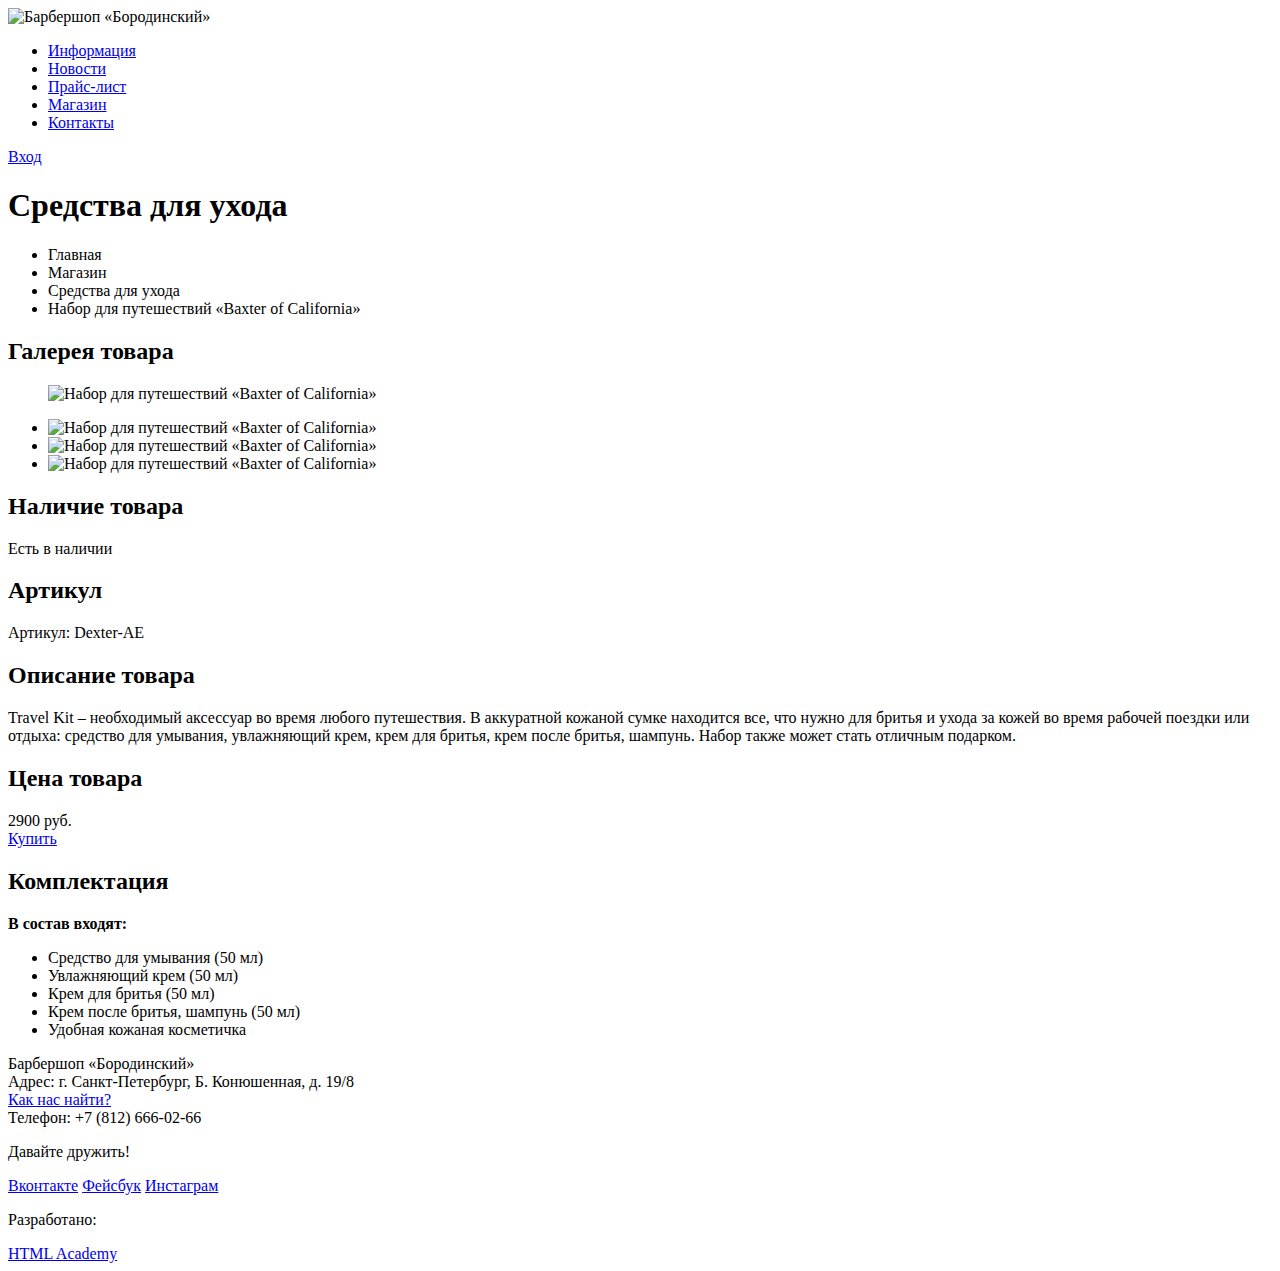
==== catalog-item.html @ 9498ff8b "Домашнее задание №2" ====
<!DOCTYPE html>
<html lang="ru">
  <head>
    <meta charset="utf-8">
    <title>Барбершоп «Бородинский»</title>
    <link rel="stylesheet" href="css/style.css">
  </head>
  <body>
    <header class="main-header">
      <div class="container">
        <div class="second-page-logo">
          <img src="http://placehold.it/111x24" width="111" height="24" alt="Барбершоп «Бородинский»">
        </div>
        <nav class="main-navigation">
          <ul>
            <li>
              <a href="#">Информация</a>
            </li>
            <li>
              <a href="#">Новости</a>
            </li>
            <li>
              <a href="#">Прайс-лист</a>
            </li>
            <li>
              <a class="main-navigation-active" href="#">Магазин</a>
            </li>
            <li>
              <a href="#">Контакты</a>
            </li>
          </ul>
        </nav>
        <div class="user-block">
          <a class="login" href="#">Вход</a>
        </div>
      </div>
    </header>
    <main class="container">
      <h1 class="second-page-title">Средства для ухода</h1>
      <ul class="breadcrumbs">
        <li>Главная</li>
        <li>Магазин</li>
        <li>Средства для ухода</li>
        <li class="breadcrumbs-active">Набор для путешествий «Baxter of California»</li>
      </ul>
      <section class="gallery">
        <h2 class="hidden">Галерея товара</h2>
        <figure class="gallery-content">
          <img src="http://placehold.it/486x524" width="486" height="524" alt="Набор для путешествий «Baxter of California»">
        </figure>
        <ul class="gallery-thumbs">
          <li><img src="http://placehold.it/166x175" width="166" height="175" alt="Набор для путешествий «Baxter of California»"></li>
          <li><img src="http://placehold.it/166x175" width="166" height="175" alt="Набор для путешествий «Baxter of California»"></li>
          <li><img src="http://placehold.it/166x175" width="166" height="175" alt="Набор для путешествий «Baxter of California»"></li>
        </ul>
      </section>
      <section class="availability">
        <h2 class="hidden">Наличие товара</h2>
        <p>Есть в наличии</p>
      </section>
      <section class="article-number">
        <h2 class="hidden">Артикул</h2>
        <p>Артикул: Dexter-AE</p>
      </section>
      <section class="desctiption">
        <h2 class="hidden">Описание товара</h2>
        <p>
          Travel Kit – необходимый аксессуар во время любого путешествия. В аккуратной кожаной сумке находится все, что нужно для бритья и ухода за кожей во время рабочей поездки или отдыха: средство для умывания, увлажняющий крем, крем для бритья, крем после бритья, шампунь. Набор также может стать отличным подарком.
        </p>
      </section>
      <section class="price">
        <h2 class="hidden">Цена товара</h2>
        <div class="goods-item-price">2900 руб.</div>
        <a class="btn" href="#">Купить</a>
      </section>
      <section class="include">
        <h2 class="hidden">Комплектация</h2>
        <b class="include-name">В состав входят:</b>
        <ul>
          <li>Средство для умывания (50 мл)</li>
          <li>Увлажняющий крем (50 мл)</li>
          <li>Крем для бритья (50 мл)</li>
          <li>Крем после бритья, шампунь (50 мл)</li>
          <li>Удобная кожаная косметичка</li>
        </ul>
      </section>
    </main>
    <footer class="main-footer">
      <div class="container">
        <section class="footer-contacts">
          Барбершоп «Бородинский»<br>
          Адрес: г. Санкт-Петербург, Б. Конюшенная, д. 19/8<br>
          <a href="#">Как нас найти?</a><br>
          Телефон: +7 (812) 666-02-66
        </section>
        <section class="footer-social">
          <p>Давайте дружить!</p>
          <a class="social-btn social-btn-vk" href="#">Вконтакте</a>
          <a class="social-btn social-btn-fb" href="#">Фейсбук</a>
          <a class="social-btn social-btn-inst" href="#">Инстаграм</a>
        </section>
        <section class="footer-copyright">
          <p>Разработано:</p>
          <a class="btn" href="https://htmlacademy.ru">HTML Academy</a>
        </section>
      </div>
    </footer>
    <script src="js/scripts.js"></script>
  </body>
</html>
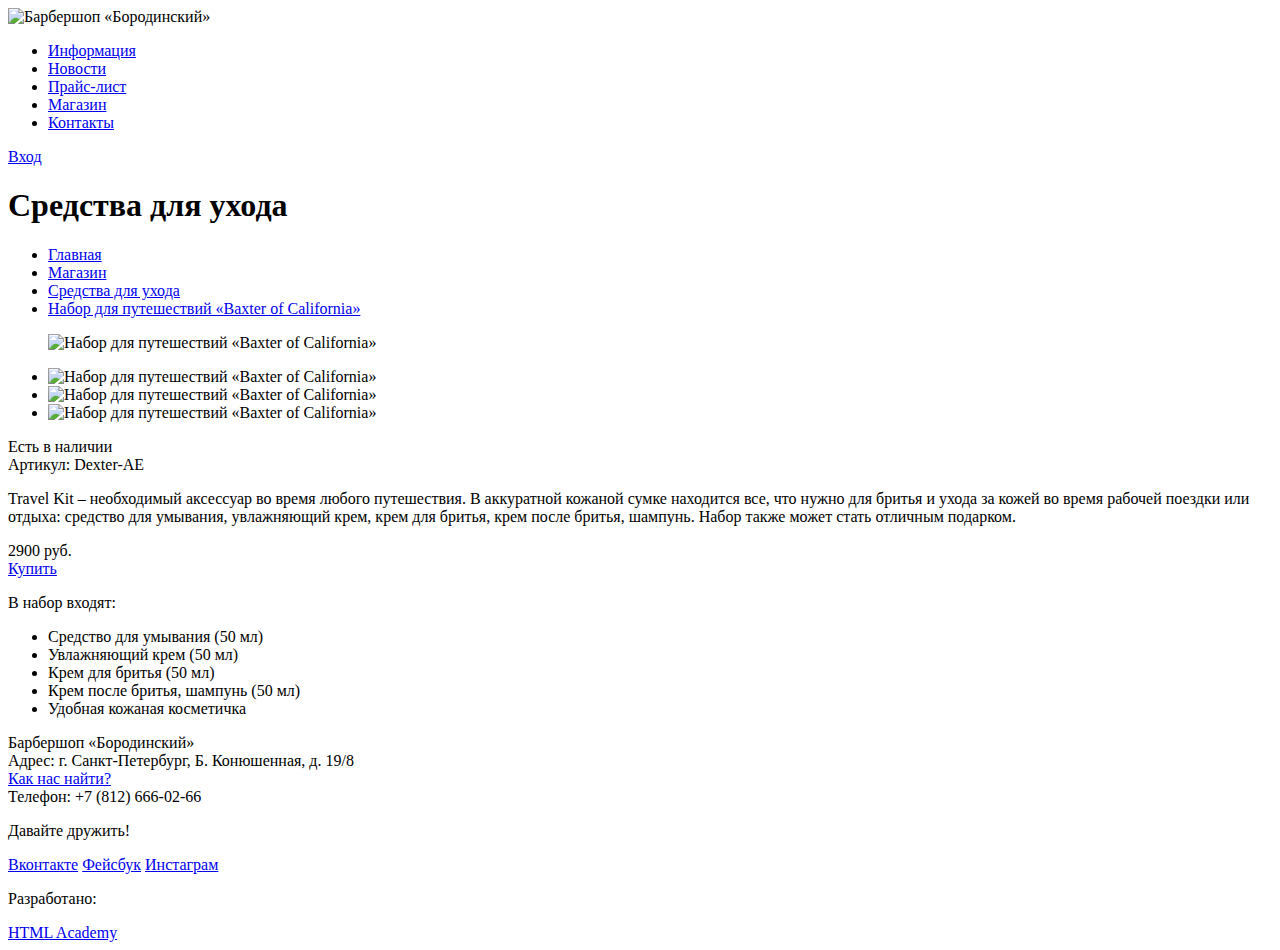
==== commit 41752ce3: "Внёс исправления по замечаниям" ====
--- a/catalog-item.html
+++ b/catalog-item.html
@@ -1,110 +1,93 @@
 <!DOCTYPE html>
 <html lang="ru">
-  <head>
-    <meta charset="utf-8">
-    <title>Барбершоп «Бородинский»</title>
-    <link rel="stylesheet" href="css/style.css">
-  </head>
-  <body>
-    <header class="main-header">
-      <div class="container">
-        <div class="second-page-logo">
-          <img src="http://placehold.it/111x24" width="111" height="24" alt="Барбершоп «Бородинский»">
-        </div>
-        <nav class="main-navigation">
-          <ul>
-            <li>
-              <a href="#">Информация</a>
-            </li>
-            <li>
-              <a href="#">Новости</a>
-            </li>
-            <li>
-              <a href="#">Прайс-лист</a>
-            </li>
-            <li>
-              <a class="main-navigation-active" href="#">Магазин</a>
-            </li>
-            <li>
-              <a href="#">Контакты</a>
-            </li>
-          </ul>
-        </nav>
-        <div class="user-block">
-          <a class="login" href="#">Вход</a>
-        </div>
-      </div>
-    </header>
-    <main class="container">
-      <h1 class="second-page-title">Средства для ухода</h1>
-      <ul class="breadcrumbs">
-        <li>Главная</li>
-        <li>Магазин</li>
-        <li>Средства для ухода</li>
-        <li class="breadcrumbs-active">Набор для путешествий «Baxter of California»</li>
-      </ul>
-      <section class="gallery">
-        <h2 class="hidden">Галерея товара</h2>
-        <figure class="gallery-content">
-          <img src="http://placehold.it/486x524" width="486" height="524" alt="Набор для путешествий «Baxter of California»">
-        </figure>
-        <ul class="gallery-thumbs">
-          <li><img src="http://placehold.it/166x175" width="166" height="175" alt="Набор для путешествий «Baxter of California»"></li>
-          <li><img src="http://placehold.it/166x175" width="166" height="175" alt="Набор для путешествий «Baxter of California»"></li>
-          <li><img src="http://placehold.it/166x175" width="166" height="175" alt="Набор для путешествий «Baxter of California»"></li>
-        </ul>
-      </section>
-      <section class="availability">
-        <h2 class="hidden">Наличие товара</h2>
-        <p>Есть в наличии</p>
-      </section>
-      <section class="article-number">
-        <h2 class="hidden">Артикул</h2>
-        <p>Артикул: Dexter-AE</p>
-      </section>
-      <section class="desctiption">
-        <h2 class="hidden">Описание товара</h2>
-        <p>
-          Travel Kit – необходимый аксессуар во время любого путешествия. В аккуратной кожаной сумке находится все, что нужно для бритья и ухода за кожей во время рабочей поездки или отдыха: средство для умывания, увлажняющий крем, крем для бритья, крем после бритья, шампунь. Набор также может стать отличным подарком.
-        </p>
-      </section>
-      <section class="price">
-        <h2 class="hidden">Цена товара</h2>
-        <div class="goods-item-price">2900 руб.</div>
-        <a class="btn" href="#">Купить</a>
-      </section>
-      <section class="include">
-        <h2 class="hidden">Комплектация</h2>
-        <b class="include-name">В состав входят:</b>
-        <ul>
-          <li>Средство для умывания (50 мл)</li>
-          <li>Увлажняющий крем (50 мл)</li>
-          <li>Крем для бритья (50 мл)</li>
-          <li>Крем после бритья, шампунь (50 мл)</li>
-          <li>Удобная кожаная косметичка</li>
-        </ul>
-      </section>
-    </main>
-    <footer class="main-footer">
-      <div class="container">
-        <section class="footer-contacts">
-          Барбершоп «Бородинский»<br>
-          Адрес: г. Санкт-Петербург, Б. Конюшенная, д. 19/8<br>
-          <a href="#">Как нас найти?</a><br>
-          Телефон: +7 (812) 666-02-66
-        </section>
-        <section class="footer-social">
-          <p>Давайте дружить!</p>
-          <a class="social-btn social-btn-vk" href="#">Вконтакте</a>
-          <a class="social-btn social-btn-fb" href="#">Фейсбук</a>
-          <a class="social-btn social-btn-inst" href="#">Инстаграм</a>
-        </section>
-        <section class="footer-copyright">
-          <p>Разработано:</p>
-          <a class="btn" href="https://htmlacademy.ru">HTML Academy</a>
-        </section>
-      </div>
-    </footer>
-    <script src="js/scripts.js"></script>
-  </body>
+	<head>
+		<meta charset="utf-8">
+		<title>Барбершоп «Бородинский»</title>
+		<link rel="stylesheet" href="css/style.css">
+	</head>
+	<body>
+		<header class="main-header">
+			<div class="container">
+				<div class="logo-small">
+					<img src="http://placehold.it/111x24" width="111" height="24" alt="Барбершоп «Бородинский»">
+				</div>
+				<nav class="main-navigation">
+					<ul>
+						<li><a href="#">Информация</a></li>
+						<li><a href="#">Новости</a></li>
+						<li><a href="#">Прайс-лист</a></li>
+						<li class="active"><a href="#">Магазин</a></li>
+						<li><a href="#">Контакты</a></li>
+					</ul>
+				</nav>
+				<div class="user-block">
+					<a class="login" href="#">Вход</a>
+				</div>
+			</div>
+		</header>
+		
+		<main class="container">
+		
+			<h1>Средства для ухода</h1>
+			<ul class="breadcrumbs">
+				<li><a href="#">Главная</a></li>
+				<li><a href="#">Магазин</a></li>
+				<li><a href="#">Средства для ухода</a></li>
+				<li class="active"><a href="#">Набор для путешествий «Baxter of California»</a></li>
+			</ul>
+			
+			<div class="col-left">
+				<section class="gallery">
+					<figure class="gallery-content">
+						<img src="http://placehold.it/486x524" width="486" height="524" alt="Набор для путешествий «Baxter of California»">
+					</figure>
+					<ul class="gallery-thumbs">
+						<li><img src="http://placehold.it/166x175" width="166" height="175" alt="Набор для путешествий «Baxter of California»"></li>
+						<li><img src="http://placehold.it/166x175" width="166" height="175" alt="Набор для путешествий «Baxter of California»"></li>
+						<li><img src="http://placehold.it/166x175" width="166" height="175" alt="Набор для путешествий «Baxter of California»"></li>
+					</ul>
+				</section>
+			</div>
+			
+			<div class="col-right">
+				<div class="stock">Есть в наличии</div>
+				<div class="acticle">Артикул: Dexter-AE</div>
+				<p>Travel Kit – необходимый аксессуар во время любого путешествия. В аккуратной кожаной сумке находится все, что нужно для бритья и ухода за кожей во время рабочей поездки или отдыха: средство для умывания, увлажняющий крем, крем для бритья, крем после бритья, шампунь. Набор также может стать отличным подарком.</p>
+				<section class="buy">
+					<div class="price">2900 руб.</div>
+					<a class="btn" href="#">Купить</a>
+				</section>
+				<p class="package-name">В набор входят:</p>
+				<ul>
+					<li>Средство для умывания (50 мл)</li>
+					<li>Увлажняющий крем (50 мл)</li>
+					<li>Крем для бритья (50 мл)</li>
+					<li>Крем после бритья, шампунь (50 мл)</li>
+					<li>Удобная кожаная косметичка</li>
+				</ul>
+			</div>
+		</main>
+		
+		<footer class="main-footer">
+			<div class="container">
+				<section class="footer-contacts">
+					<p>Барбершоп «Бородинский»<br>
+					Адрес: г. Санкт-Петербург, Б. Конюшенная, д. 19/8<br>
+					<a href="#">Как нас найти?</a><br>
+					Телефон: +7 (812) 666-02-66</p>
+				</section>
+				<section class="footer-social">
+					<p>Давайте дружить!</p>
+					<a class="social-btn social-btn-vk" href="#">Вконтакте</a>
+					<a class="social-btn social-btn-fb" href="#">Фейсбук</a>
+					<a class="social-btn social-btn-inst" href="#">Инстаграм</a>
+				</section>
+				<section class="footer-copy">
+					<p>Разработано:</p>
+					<a class="btn" href="https://htmlacademy.ru">HTML Academy</a>
+				</section>
+			</div>
+		</footer>
+		<script src="js/scripts.js"></script>
+	</body>
 </html>
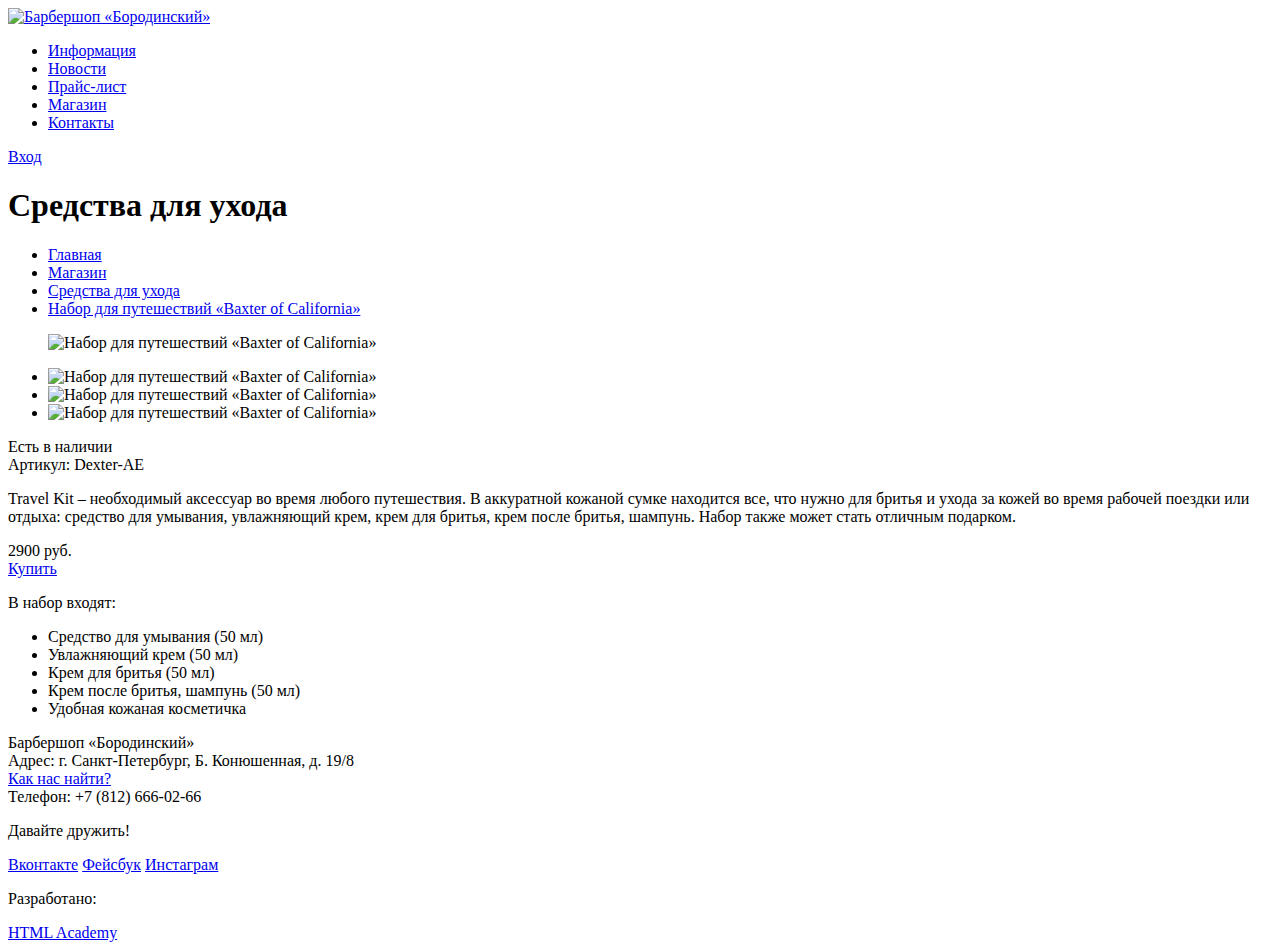
==== commit 23c3cfd2: "Правки." ====
--- a/catalog-item.html
+++ b/catalog-item.html
@@ -9,7 +9,9 @@
 		<header class="main-header">
 			<div class="container">
 				<div class="logo-small">
-					<img src="http://placehold.it/111x24" width="111" height="24" alt="Барбершоп «Бородинский»">
+					<a href="#">
+						<img src="http://placehold.it/111x24" width="111" height="24" alt="Барбершоп «Бородинский»">
+					</a>
 				</div>
 				<nav class="main-navigation">
 					<ul>
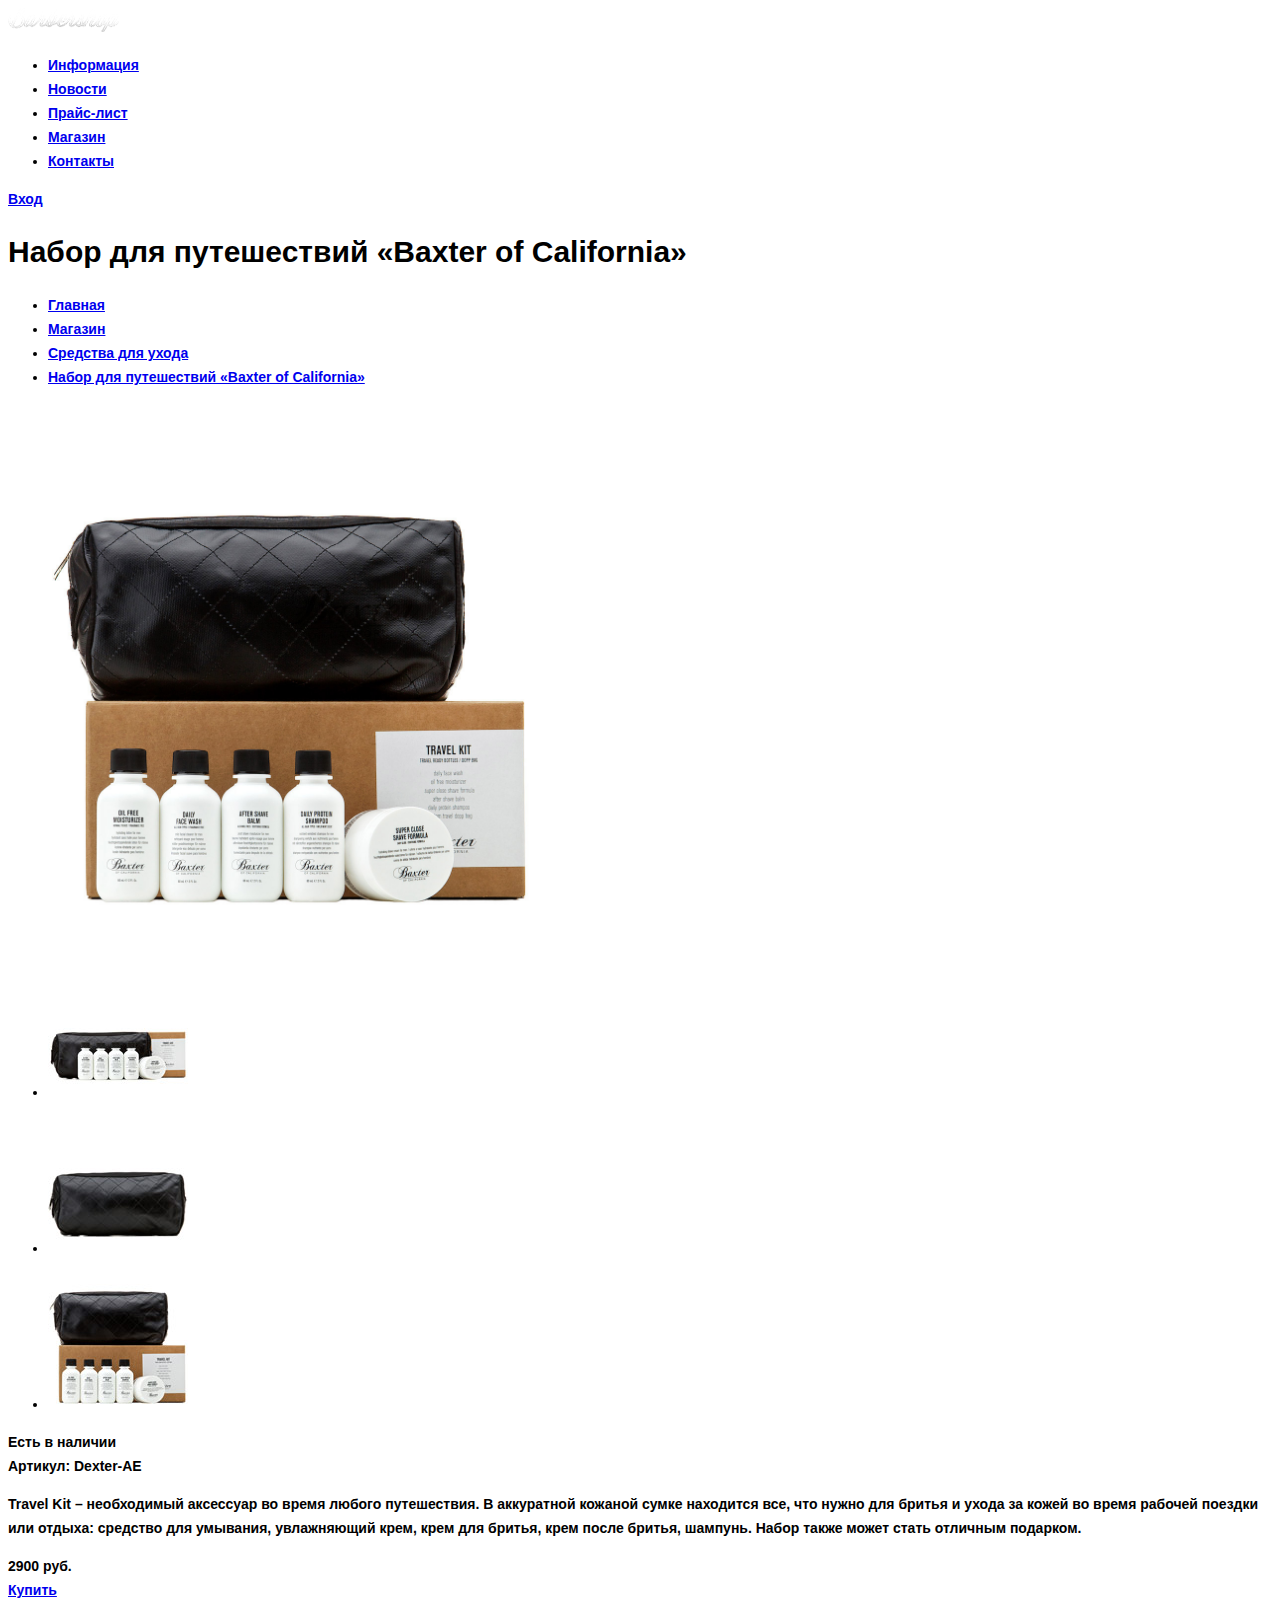
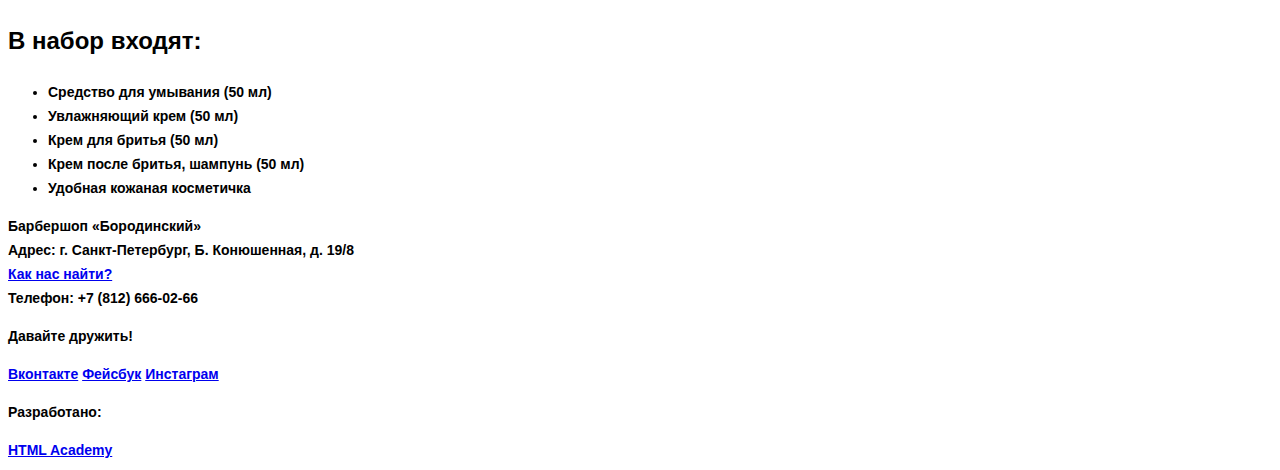
==== commit ec051133: "Готовим графику и тектовые стили" ====
--- a/catalog-item.html
+++ b/catalog-item.html
@@ -10,7 +10,7 @@
 			<div class="container">
 				<div class="logo-small">
 					<a href="#">
-						<img src="http://placehold.it/111x24" width="111" height="24" alt="Барбершоп «Бородинский»">
+						<img src="img/logo-small.png" width="111" height="24" alt="Барбершоп «Бородинский»">
 					</a>
 				</div>
 				<nav class="main-navigation">
@@ -30,7 +30,7 @@
 		
 		<main class="container">
 		
-			<h1>Средства для ухода</h1>
+			<h1 class="page-title">Набор для путешествий «Baxter of California»</h1>
 			<ul class="breadcrumbs">
 				<li><a href="#">Главная</a></li>
 				<li><a href="#">Магазин</a></li>
@@ -41,12 +41,12 @@
 			<div class="col-left">
 				<section class="gallery">
 					<figure class="gallery-content">
-						<img src="http://placehold.it/486x524" width="486" height="524" alt="Набор для путешествий «Baxter of California»">
+						<img src="img/set-for-travel-1.jpg" width="486" height="524" alt="Набор для путешествий «Baxter of California»">
 					</figure>
 					<ul class="gallery-thumbs">
-						<li><img src="http://placehold.it/166x175" width="166" height="175" alt="Набор для путешествий «Baxter of California»"></li>
-						<li><img src="http://placehold.it/166x175" width="166" height="175" alt="Набор для путешествий «Baxter of California»"></li>
-						<li><img src="http://placehold.it/166x175" width="166" height="175" alt="Набор для путешествий «Baxter of California»"></li>
+						<li><img src="img/set-for-travel-3-thumb.jpg" width="140" height="149" alt="Набор для путешествий «Baxter of California»"></li>
+						<li><img src="img/set-for-travel-2-thumb.jpg" width="140" height="149" alt="Набор для путешествий «Baxter of California»"></li>
+						<li><img src="img/set-for-travel-1-thumb.jpg" width="140" height="149" alt="Набор для путешествий «Baxter of California»"></li>
 					</ul>
 				</section>
 			</div>
--- a/css/style.css
+++ b/css/style.css
@@ -0,0 +1,20 @@
+body {
+	font-size: 14px;
+	line-height: 24px;
+	color: #000;
+	font-weight: bold;
+	font-family: "PT Sans Narrow", Arial, sans-serif;
+}
+
+.features-name,
+.index-content-title,
+.page-title {
+	font-size: 30px;
+	line-height: 42px;
+}
+
+.filter-name,
+.package-name {
+	font-size: 24px;
+	line-height: 30px;
+}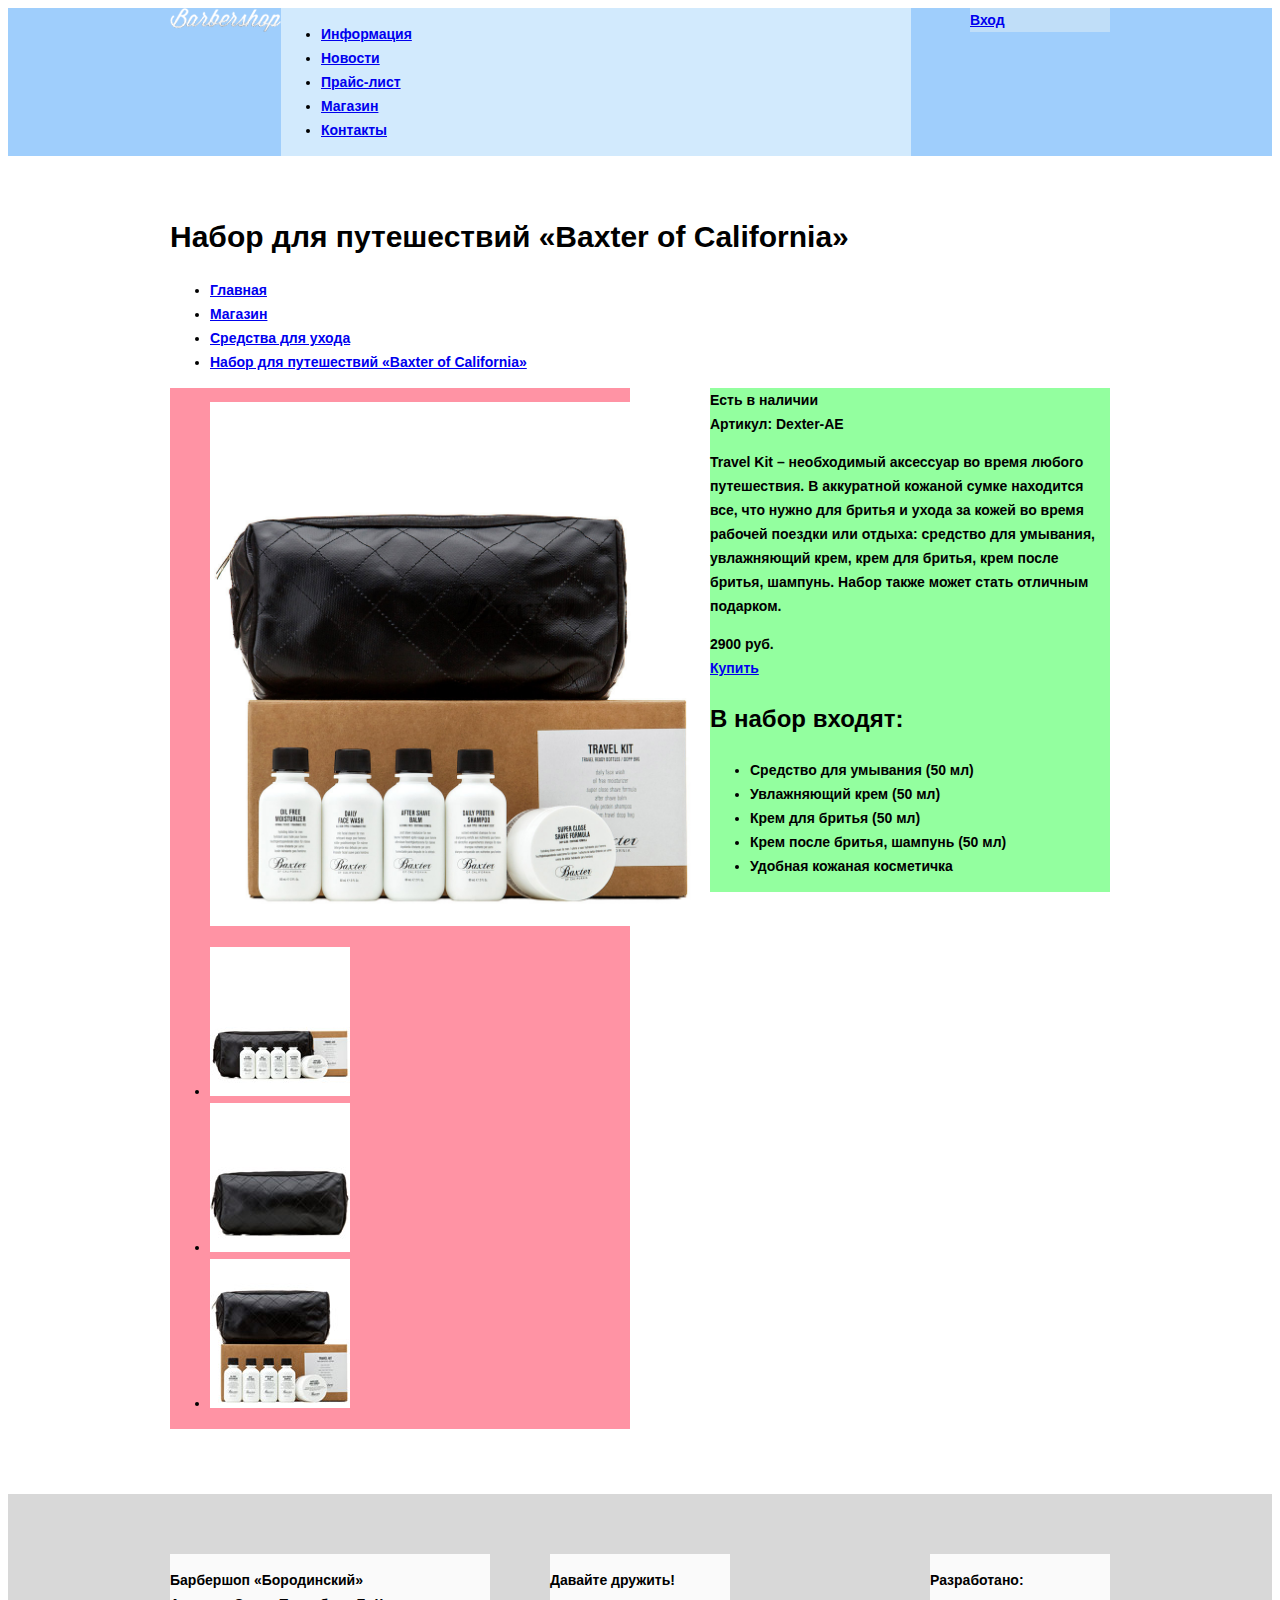
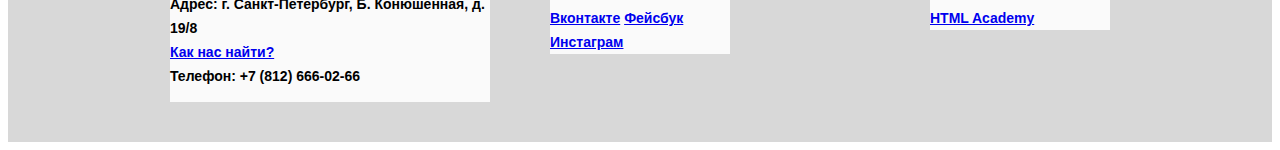
==== commit a3817423: "Сетка барбершопа на флоатах" ====
--- a/catalog-item.html
+++ b/catalog-item.html
@@ -7,7 +7,7 @@
 	</head>
 	<body>
 		<header class="main-header">
-			<div class="container">
+			<div class="container clearfix">
 				<div class="logo-small">
 					<a href="#">
 						<img src="img/logo-small.png" width="111" height="24" alt="Барбершоп «Бородинский»">
@@ -28,7 +28,7 @@
 			</div>
 		</header>
 		
-		<main class="container">
+		<main class="container clearfix">
 		
 			<h1 class="page-title">Набор для путешествий «Baxter of California»</h1>
 			<ul class="breadcrumbs">
@@ -38,7 +38,7 @@
 				<li class="active"><a href="#">Набор для путешествий «Baxter of California»</a></li>
 			</ul>
 			
-			<div class="col-left">
+			<div class="item-column-left">
 				<section class="gallery">
 					<figure class="gallery-content">
 						<img src="img/set-for-travel-1.jpg" width="486" height="524" alt="Набор для путешествий «Baxter of California»">
@@ -51,7 +51,7 @@
 				</section>
 			</div>
 			
-			<div class="col-right">
+			<div class="item-column-right">
 				<div class="stock">Есть в наличии</div>
 				<div class="acticle">Артикул: Dexter-AE</div>
 				<p>Travel Kit – необходимый аксессуар во время любого путешествия. В аккуратной кожаной сумке находится все, что нужно для бритья и ухода за кожей во время рабочей поездки или отдыха: средство для умывания, увлажняющий крем, крем для бритья, крем после бритья, шампунь. Набор также может стать отличным подарком.</p>
@@ -71,7 +71,7 @@
 		</main>
 		
 		<footer class="main-footer">
-			<div class="container">
+			<div class="container clearfix">
 				<section class="footer-contacts">
 					<p>Барбершоп «Бородинский»<br>
 					Адрес: г. Санкт-Петербург, Б. Конюшенная, д. 19/8<br>
@@ -84,7 +84,7 @@
 					<a class="social-btn social-btn-fb" href="#">Фейсбук</a>
 					<a class="social-btn social-btn-inst" href="#">Инстаграм</a>
 				</section>
-				<section class="footer-copy">
+				<section class="footer-copyright">
 					<p>Разработано:</p>
 					<a class="btn" href="https://htmlacademy.ru">HTML Academy</a>
 				</section>
--- a/css/style.css
+++ b/css/style.css
@@ -17,4 +17,149 @@
 .package-name {
 	font-size: 24px;
 	line-height: 30px;
+}
+
+.main-header {
+	margin-bottom: 60px;
+	background-color: #9fcefc;
+}
+
+.container {
+	width: 940px;
+	padding: 0 10px;
+	margin: 0 auto;
+}
+
+.main-navigation {
+	float: left;
+	width: 630px;
+	background-color: #d2eafd;
+}
+
+.user-block {
+	float: right;
+	width: 140px;
+	background-color: #c0def8;
+}
+
+.clearfix::after {
+	content: "";
+	display: table;
+	clear: both;
+}
+
+.index-logo {
+	width: 368px;
+	height: 204px;
+	margin: 0 auto;
+	margin-bottom: 25px;
+	background-color: #c3f7a8;
+}
+
+.features {
+	margin-bottom: 80px;
+	background-color: #ffe5da;
+}
+
+.features-item {
+	float: left;
+	width: 300px;
+	margin-right: 20px;
+	background-color: #f8ffa6;
+}
+
+.features-item:last-child {
+	margin-right: 0;
+}
+
+.index-content {
+	padding: 50px 80px;
+	margin-bottom: 35px;
+	background-color: #baff9b;
+}
+
+.index-content-left {
+	float: left;
+	width: 380px;
+	background-color: #dcffcc;
+}
+
+.index-content-right {
+	float: right;
+	width: 300px;
+	background-color: #dcffcc;
+}
+
+.main-footer {
+	margin-top: 65px;
+	padding-top: 60px;
+	padding-bottom: 40px;
+	background-color: #d8d8d8;
+}
+
+.footer-contacts {
+	float: left;
+	width: 320px;
+	margin-right: 60px;
+	background-color: #fafafa;
+}
+
+.footer-social {
+	float: left;
+	width: 180px;
+	background-color: #fafafa;
+}
+
+.footer-copyright {
+	float: right;
+	width: 180px;
+	background-color: #fafafa;
+}
+
+.logo-small {
+	width: 111px;
+	height: 24px;
+	float: left;
+}
+
+.catalog-filter {
+	width: 220px;
+	float: left;
+	background-color: #acefa6;
+}
+
+.catalog-column-right {
+	width: 700px;
+	float: right;
+	background-color: #ffeacc;
+}
+
+.goods {
+	font-size: 0;
+}
+
+.goods-item {
+	display: inline-block;
+	vertical-align: top;
+	font-size: 14px;
+	width: 220px;
+	margin-right: 20px;
+	margin-bottom: 20px;
+	background-color: #ffd293;
+}
+
+.goods-item:nth-child(3n) {
+	margin-right: 0;
+}
+
+.item-column-left {
+	width: 460px;
+	float: left;
+	background-color: #ff93a4;
+}
+
+.item-column-right {
+	width: 400px;
+	float: right;
+	background-color: #93ff9f;
 }